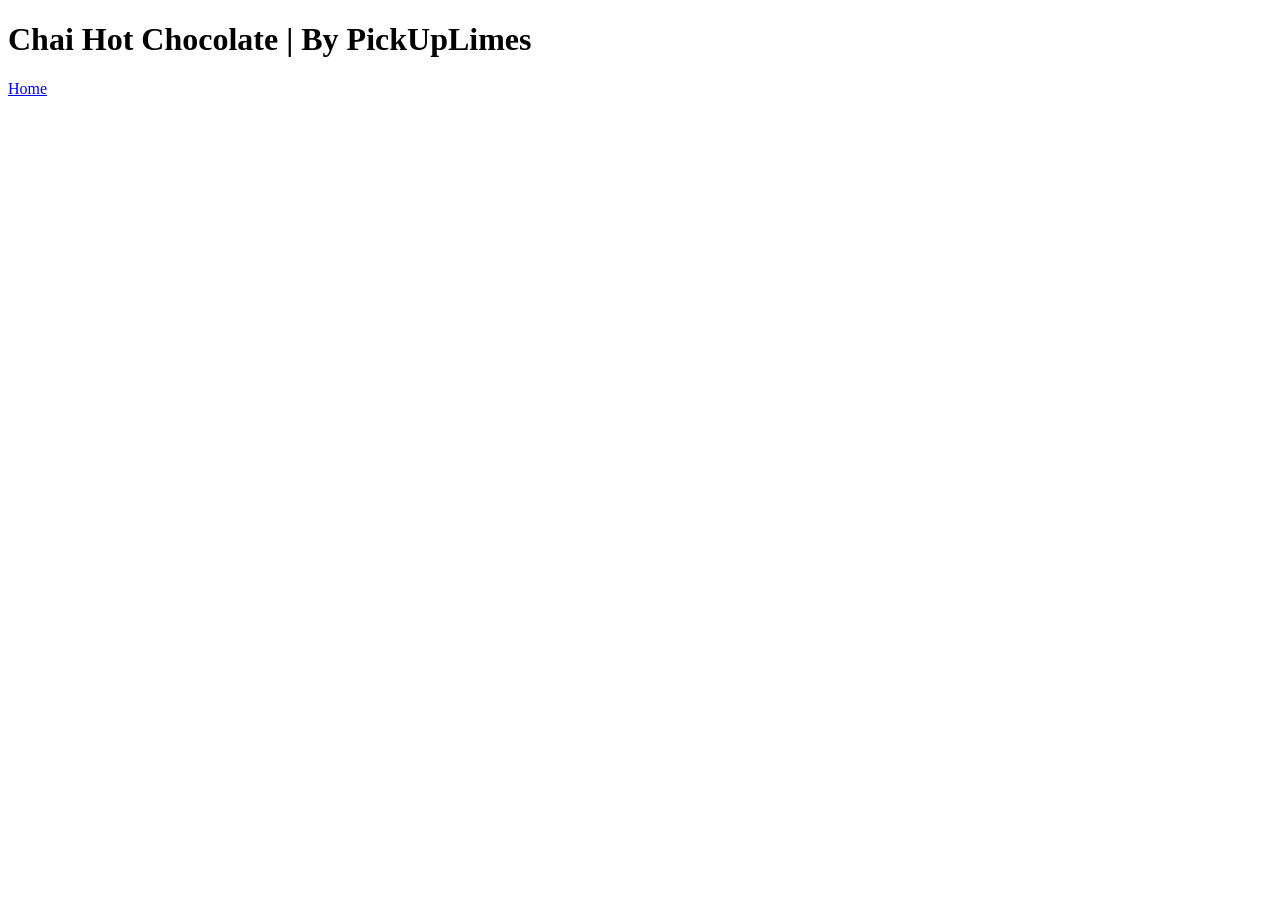
==== recipes/chaihotchoco.html @ e88e9d99 "Add recipes directory and 5 recipe html files" ====
<!DOCTYPE html>
<html lang="en">
<head>
    <meta charset="UTF-8">
    <meta name="viewport" content="width=device-width, initial-scale=1.0">
    <title>Chai Hot Chocolate</title>
</head>
<body>
    <h1>Chai Hot Chocolate | By PickUpLimes</h1>
    <a href="../index.html">Home</a>
</body>
</html>
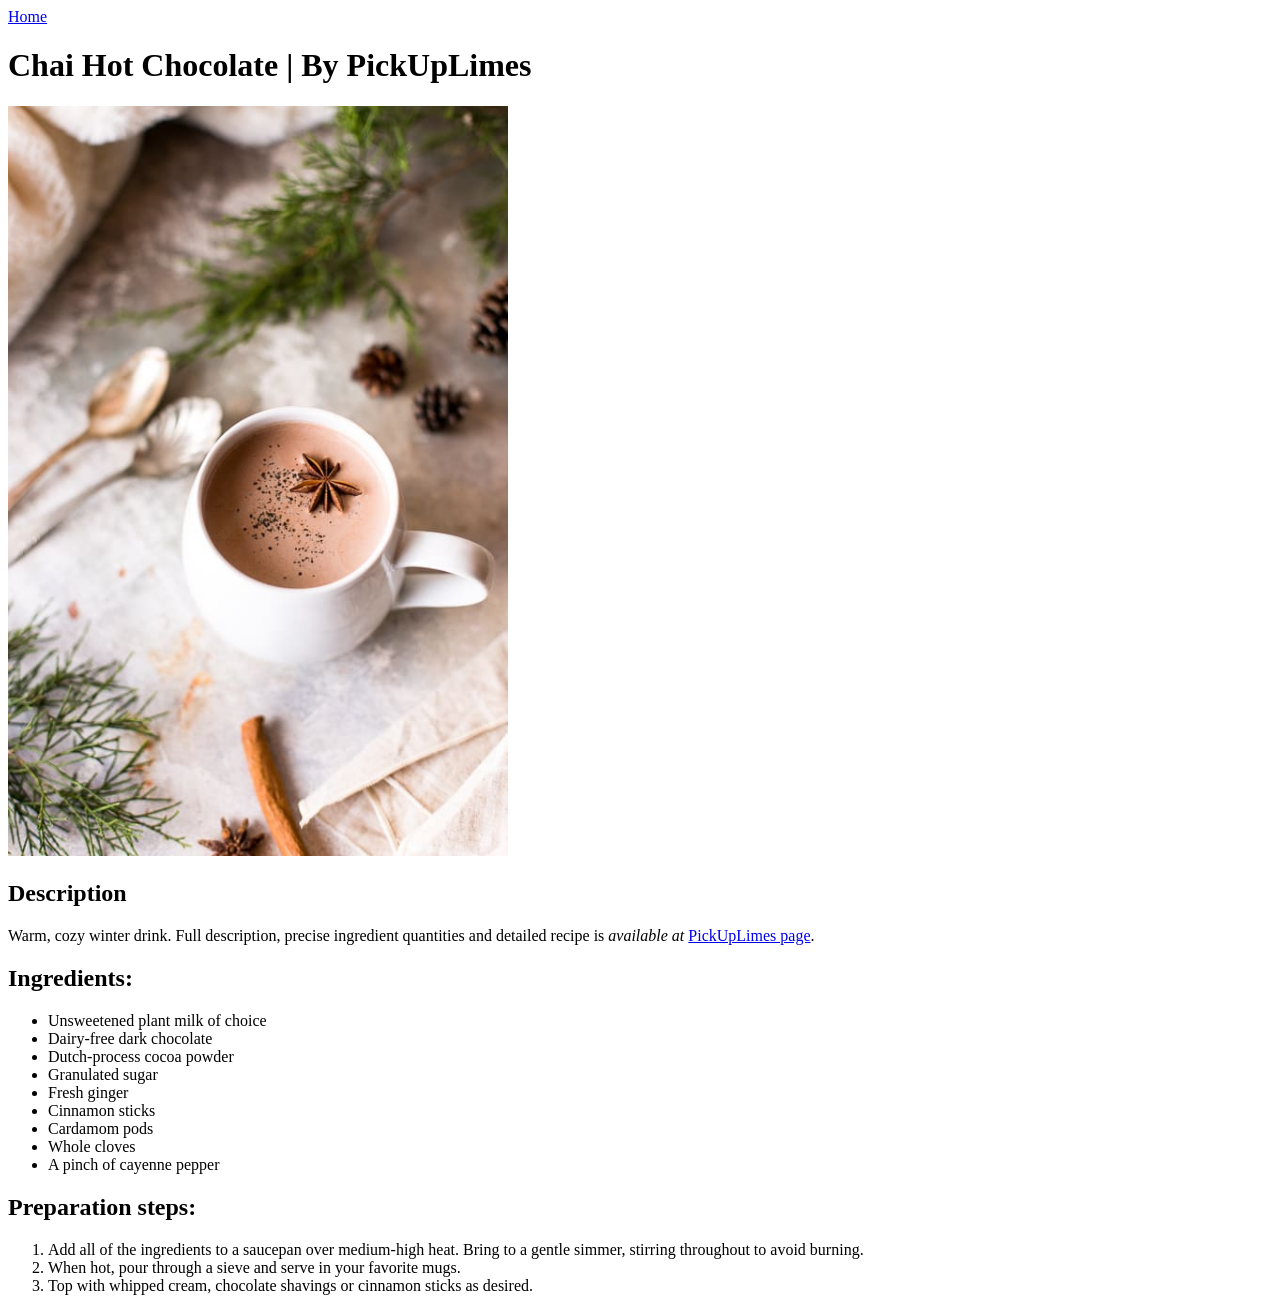
==== commit 444aada9: "Add images directory, complete recipe pages set up/template" ====
--- a/recipes/chaihotchoco.html
+++ b/recipes/chaihotchoco.html
@@ -6,7 +6,33 @@
     <title>Chai Hot Chocolate</title>
 </head>
 <body>
+    <a href="../index.html">Home</a>
+
     <h1>Chai Hot Chocolate | By PickUpLimes</h1>
-    <a href="../index.html">Home</a>
+    <img src="../images/chaichoco.jpg" alt="Warm chai hot chocolate on a white mug" width="500">
+
+    <h2>Description</h2>
+    <p>Warm, cozy winter drink. Full description, precise ingredient quantities and detailed recipe is <em>available at</em> <a href="https://www.pickuplimes.com/recipe/chai-hot-chocolate-101">PickUpLimes page</a>.</p>
+    
+    <h2>Ingredients:</h2>
+    <ul>
+        <li>Unsweetened plant milk of choice</li>
+        <li>Dairy-free dark chocolate</li>
+        <li>Dutch-process cocoa powder</li>
+        <li>Granulated sugar</li>
+        <li>Fresh ginger</li>
+        <li>Cinnamon sticks</li>
+        <li>Cardamom pods</li>
+        <li>Whole cloves</li>
+        <li>A pinch of cayenne pepper</li>
+    </ul>
+
+    <h2>Preparation steps:</h2>
+    <ol>
+        <li>Add all of the ingredients to a saucepan over medium-high heat. 
+            Bring to a gentle simmer, stirring throughout to avoid burning.</li>
+        <li>When hot, pour through a sieve and serve in your favorite mugs.</li>
+        <li>Top with whipped cream, chocolate shavings or cinnamon sticks as desired.</li>
+    </ol>
 </body>
 </html>
